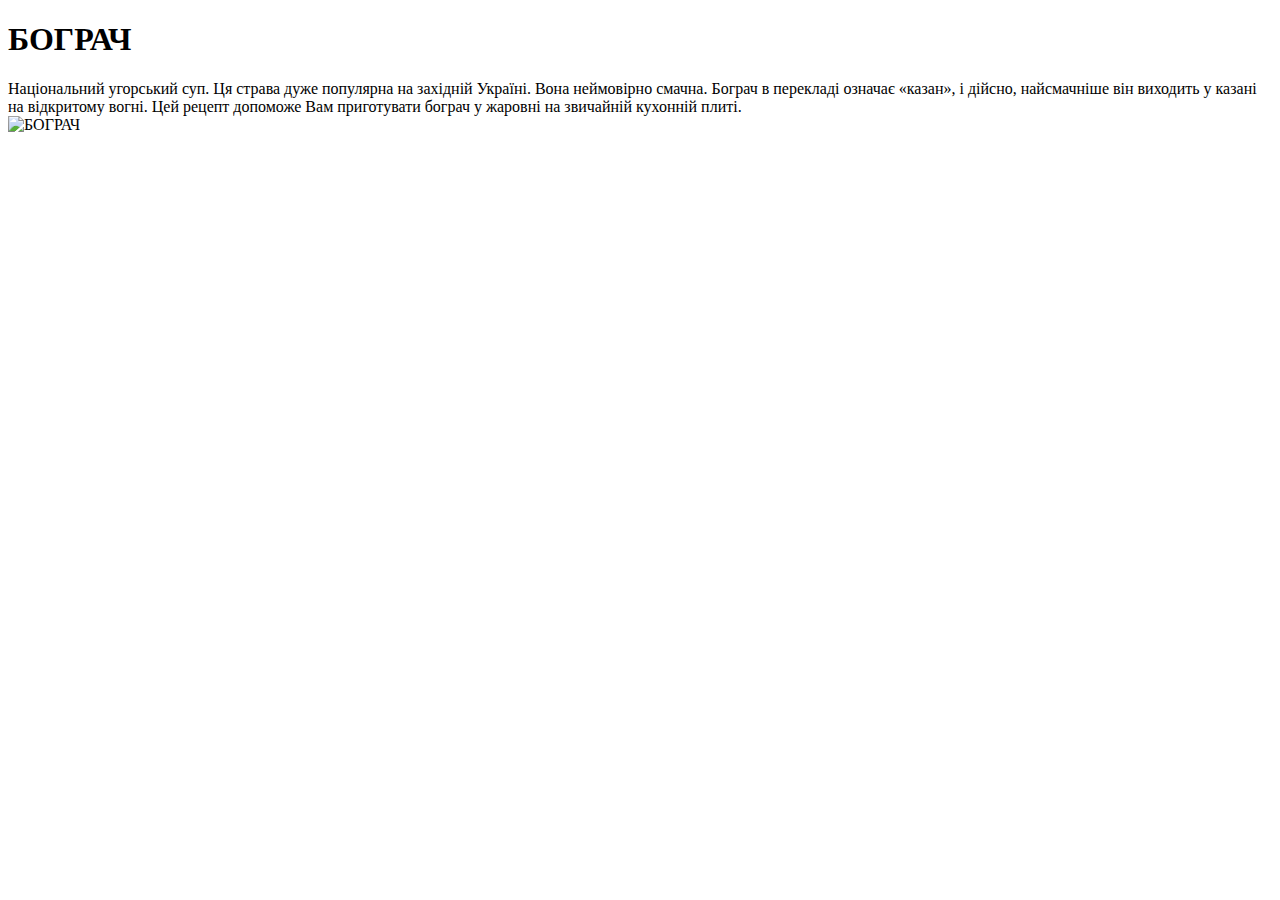
==== JavaScriptComplex/hometask_1.html @ 74a05a3b "first commit" ====
<!DOCTYPE html>
<html lang="ua">

<head>
    <meta charset="UTF-8">
    <meta name="viewport" content="width=device-width, initial-scale=1.0">
    <title>Hometask_1</title>
</head>

<body>
    <main>
        <h1>БОГРАЧ</h1>
        <section>
            Національний угорський суп. Ця страва дуже популярна на західній Україні. Вона неймовірно смачна. Бограч в
            перекладі означає «казан», і дійсно, найсмачніше він виходить у казані на відкритому вогні. Цей рецепт
            допоможе Вам приготувати бограч у жаровні на звичайній кухонній плиті.
        </section>
        <img src="https://www.kolyba.org.ua/images/recept/bograch-sari1.jpg" alt="БОГРАЧ">
    </main>

</body>

</html>
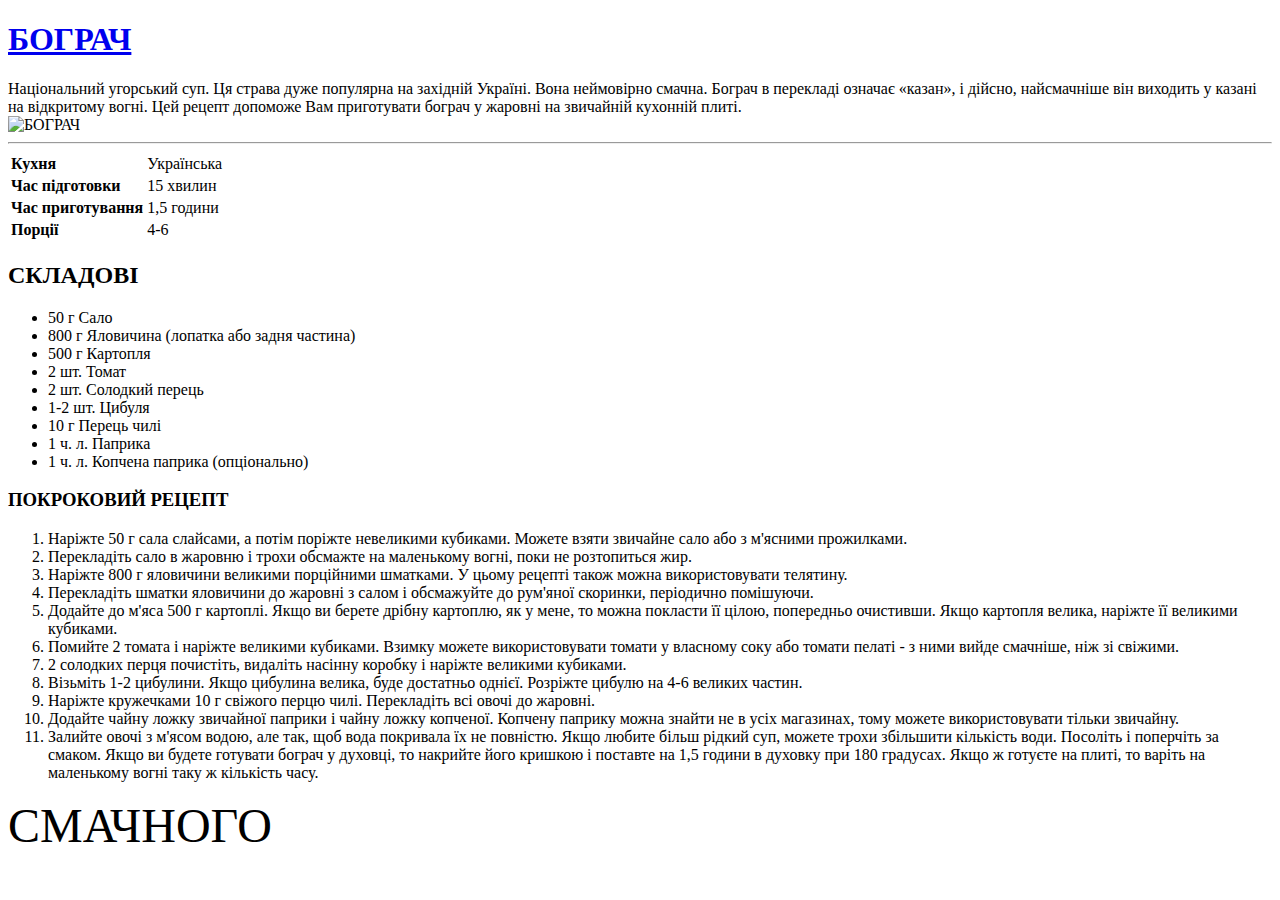
==== commit 2cf89c7e: "Done" ====
--- a/JavaScriptComplex/hometask_1.html
+++ b/JavaScriptComplex/hometask_1.html
@@ -9,13 +9,68 @@
 
 <body>
     <main>
-        <h1>БОГРАЧ</h1>
+        <h1><a href="https://uk.wikipedia.org/wiki/%D0%91%D0%BE%D0%B3%D1%80%D0%B0%D1%87" target="blank">БОГРАЧ</a></h1>
         <section>
             Національний угорський суп. Ця страва дуже популярна на західній Україні. Вона неймовірно смачна. Бограч в
             перекладі означає «казан», і дійсно, найсмачніше він виходить у казані на відкритому вогні. Цей рецепт
             допоможе Вам приготувати бограч у жаровні на звичайній кухонній плиті.
         </section>
         <img src="https://www.kolyba.org.ua/images/recept/bograch-sari1.jpg" alt="БОГРАЧ">
+        <hr>
+        <section>
+            <table>
+                <tr>
+                    <td><b>Кухня</b></td>
+                    <td>Українська</td>  
+                </tr>
+                <tr>
+                    <td><b>Час підготовки</b></td>
+                    <td>15 хвилин</td>  
+                </tr>
+                <tr>
+                    <td><b>Час приготування</b></td>
+                    <td>1,5 години</td>  
+                </tr>
+                <tr>
+                    <td><b>Порції</b></td>
+                    <td>4-6</td>  
+                </tr>
+            </table>
+        </section>
+        <section>
+            <h2>CКЛАДОВІ</h2>
+            <ul>
+                <li>50 г Сало</li>
+                <li>800 г Яловичина (лопатка або задня частина)</li>
+                <li>500 г Картопля</li>
+                <li>2 шт. Томат</li>
+                <li>2 шт. Солодкий перець</li>
+                <li> 1-2 шт. Цибуля</li>
+                <li>10 г Перець чилі</li>
+                <li>1 ч. л. Паприка</li>
+                <li>1 ч. л. Копчена паприка (опціонально)</li>                
+            </ul>
+            <section>
+                <h3>ПОКРОКОВИЙ РЕЦЕПТ</h3>
+                <ol>
+                    <li>Наріжте 50 г сала слайсами, а потім поріжте невеликими кубиками. Можете взяти звичайне сало або з м'ясними прожилками.</li>
+                    <li>Перекладіть сало в жаровню і трохи обсмажте на маленькому вогні, поки не розтопиться жир.</li>
+                    <li>Наріжте 800 г яловичини великими порційними шматками. У цьому рецепті також можна використовувати телятину.</li>
+                    <li>Перекладіть шматки яловичини до жаровні з салом і обсмажуйте до рум'яної скоринки, періодично помішуючи.</li>
+                    <li>Додайте до м'яса 500 г картоплі. Якщо ви берете дрібну картоплю, як у мене, то можна покласти її цілою, попередньо очистивши. Якщо картопля велика, наріжте її великими кубиками.</li>
+                    <li>Помийте 2 томата і наріжте великими кубиками. Взимку можете використовувати томати у власному соку або томати пелаті - з ними вийде смачніше, ніж зі свіжими.</li>
+                    <li>2 солодких перця почистіть, видаліть насінну коробку і наріжте великими кубиками.</li>
+                    <li>Візьміть 1-2 цибулини. Якщо цибулина велика, буде достатньо однієї. Розріжте цибулю на 4-6 великих частин.</li>
+                    <li>Наріжте кружечками 10 г свіжого перцю чилі. Перекладіть всі овочі до жаровні.</li>
+                    <li>Додайте чайну ложку звичайної паприки і чайну ложку копченої. Копчену паприку можна знайти не в усіх магазинах, тому можете використовувати тільки звичайну.</li>
+                    <li>Залийте овочі з м'ясом водою, але так, щоб вода покривала їх не повністю. Якщо любите більш рідкий суп, можете трохи збільшити кількість води. Посоліть і поперчіть за смаком. Якщо ви будете готувати бограч у духовці, то накрийте його кришкою і поставте на 1,5 години в духовку при 180 градусах. Якщо ж готуєте на плиті, то варіть на маленькому вогні таку ж кількість часу.</li>
+                </ol>
+            </section>
+        </section>
+        <footer style="font-size: 48px;">
+        СМАЧНОГО
+        </footer>
+        
     </main>
 
 </body>
